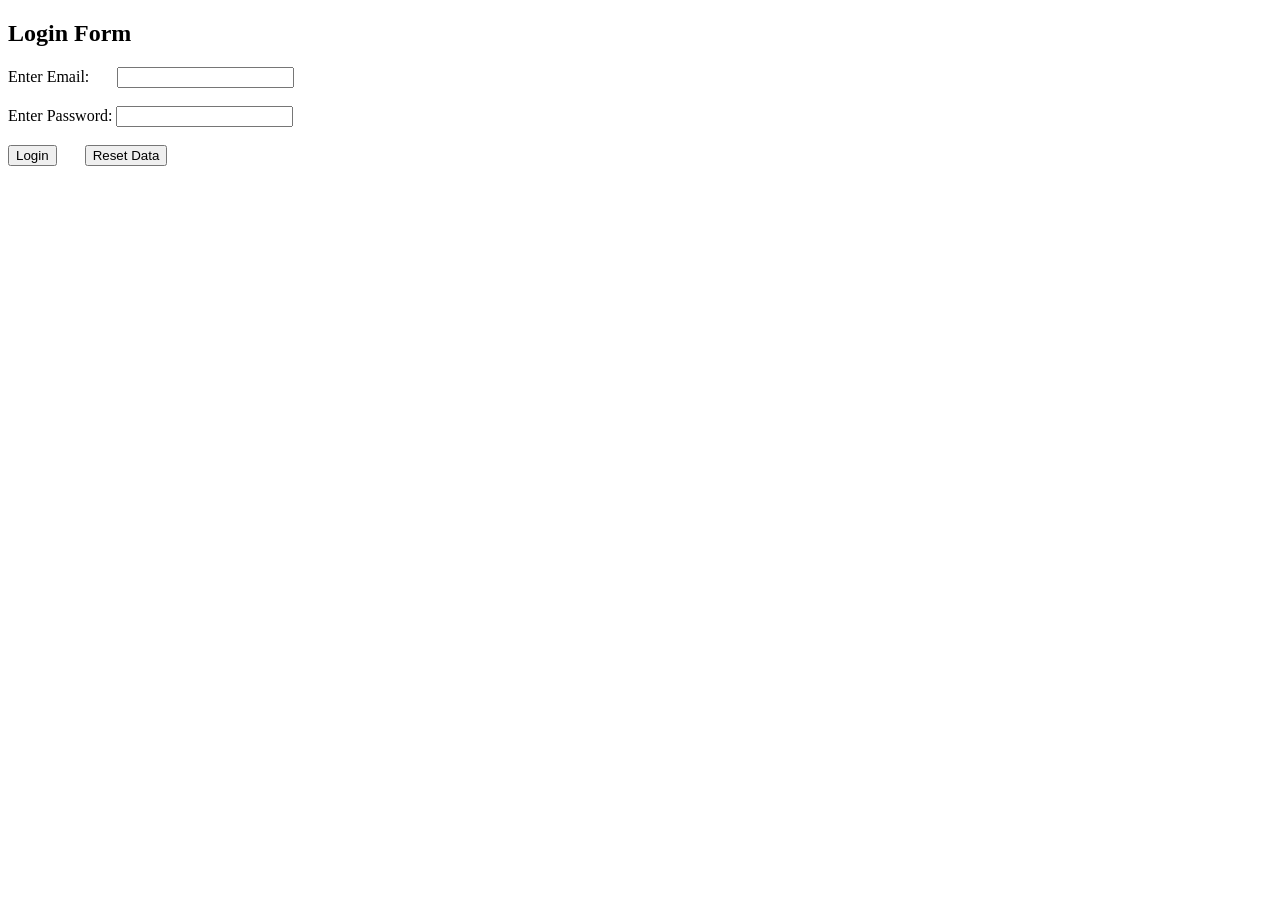
==== login.html @ 4bfa12cc "Add files via upload" ====
<!DOCTYPE html>
<html lang="en">
<head>
    <meta charset="UTF-8">
    <meta name="viewport" content="width=device-width, initial-scale=1.0">
    <title>Document</title>
</head>
<body>
    <h2> Login Form </h2>
    <form action="" method="get">
        <label> Enter Email: </label>&nbsp;&nbsp;&nbsp;&nbsp;&nbsp;
        <input type="email" name="email">
        <br /> <br />
        <label> Enter Password: </label>
        <input type="password" name="pwd">
        <br /> <br />
        <input type="submit" name="btn" value="Login">
        &nbsp;&nbsp;&nbsp;&nbsp;&nbsp;
        <input type="reset" name="reset" value="Reset Data">
    </form>
</body>
</html>
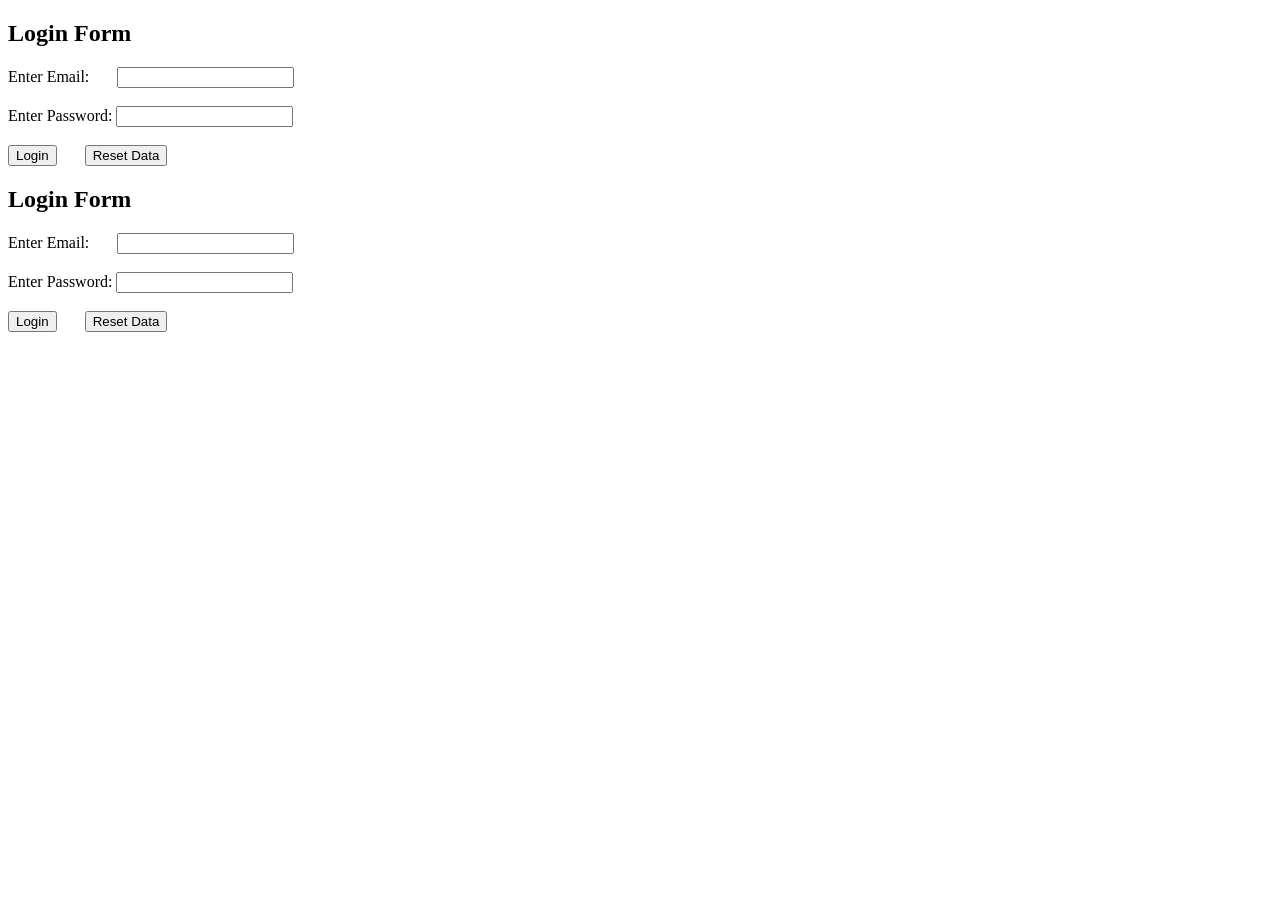
==== commit c8a27dca: "Amazon page" ====
--- a/login.html
+++ b/login.html
@@ -1,22 +1,44 @@
-<!DOCTYPE html>
-<html lang="en">
-<head>
-    <meta charset="UTF-8">
-    <meta name="viewport" content="width=device-width, initial-scale=1.0">
-    <title>Document</title>
-</head>
-<body>
-    <h2> Login Form </h2>
-    <form action="" method="get">
-        <label> Enter Email: </label>&nbsp;&nbsp;&nbsp;&nbsp;&nbsp;
-        <input type="email" name="email">
-        <br /> <br />
-        <label> Enter Password: </label>
-        <input type="password" name="pwd">
-        <br /> <br />
-        <input type="submit" name="btn" value="Login">
-        &nbsp;&nbsp;&nbsp;&nbsp;&nbsp;
-        <input type="reset" name="reset" value="Reset Data">
-    </form>
-</body>
+<!DOCTYPE html>
+<html lang="en">
+<head>
+    <meta charset="UTF-8">
+    <meta name="viewport" content="width=device-width, initial-scale=1.0">
+    <title>Document</title>
+</head>
+<body>
+    <h2> Login Form </h2>
+    <form action="" method="get">
+        <label> Enter Email: </label>&nbsp;&nbsp;&nbsp;&nbsp;&nbsp;
+        <input type="email" name="email">
+        <br /> <br />
+        <label> Enter Password: </label>
+        <input type="password" name="pwd">
+        <br /> <br />
+        <input type="submit" name="btn" value="Login">
+        &nbsp;&nbsp;&nbsp;&nbsp;&nbsp;
+        <input type="reset" name="reset" value="Reset Data">
+    </form>
+</body>
+</html>
+<!DOCTYPE html>
+<html lang="en">
+<head>
+    <meta charset="UTF-8">
+    <meta name="viewport" content="width=device-width, initial-scale=1.0">
+    <title>Document</title>
+</head>
+<body>
+    <h2> Login Form </h2>
+    <form action="" method="get">
+        <label> Enter Email: </label>&nbsp;&nbsp;&nbsp;&nbsp;&nbsp;
+        <input type="email" name="email">
+        <br /> <br />
+        <label> Enter Password: </label>
+        <input type="password" name="pwd">
+        <br /> <br />
+        <input type="submit" name="btn" value="Login">
+        &nbsp;&nbsp;&nbsp;&nbsp;&nbsp;
+        <input type="reset" name="reset" value="Reset Data">
+    </form>
+</body>
 </html>
